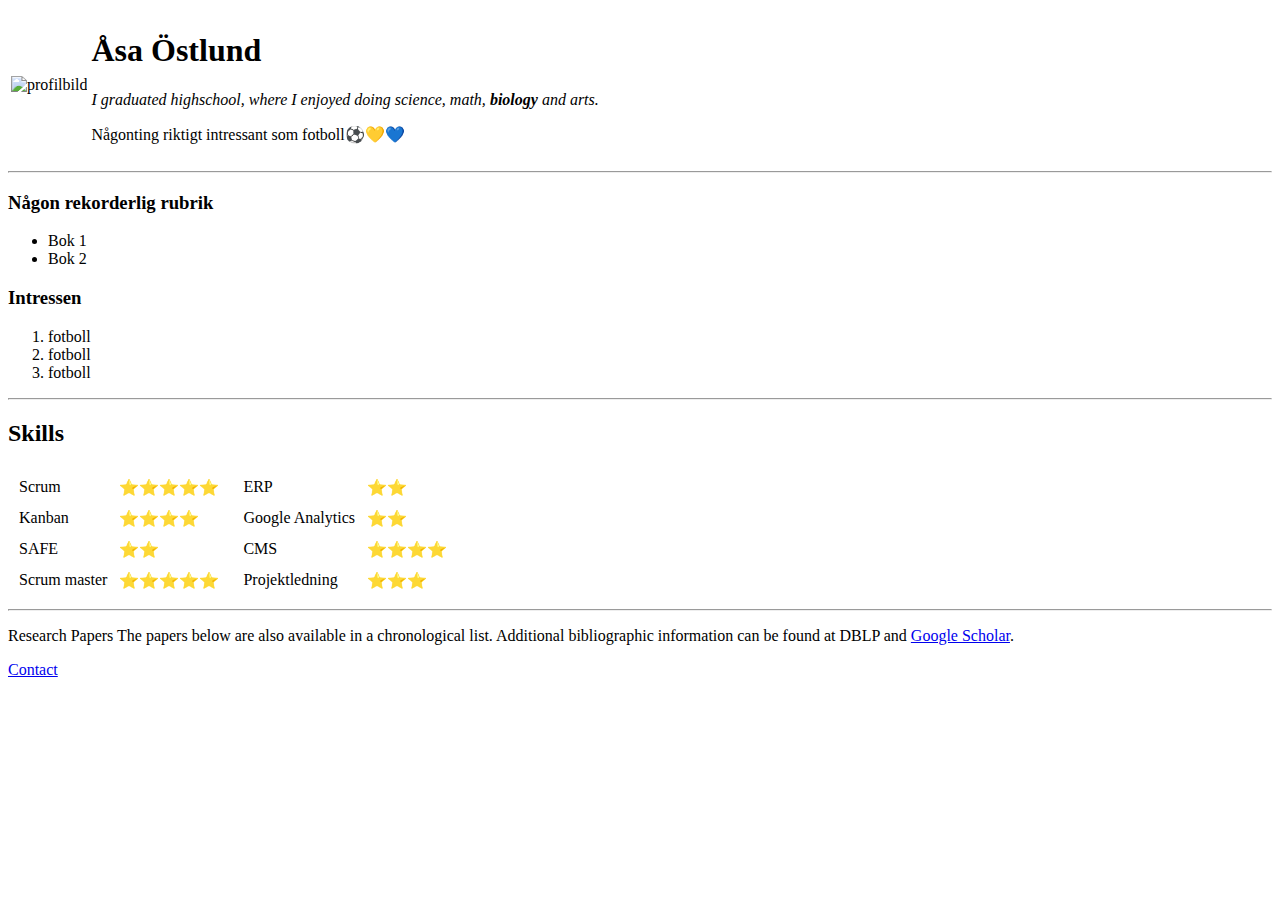
==== index.html @ b02ac049 "Added initial cv test website file" ====
<!DOCTYPE html>
<html lang="en" dir="ltr">

<head>
  <meta charset="utf-8">
  <title>Åsa test</title>
</head>

<body>


  <table>
    <tr>
      <td><img src="images/asa-modifiedc.png" alt="profilbild"></td>
      <td>
        <h1>Åsa Östlund</h1>
        <p><em>I graduated highschool, where I enjoyed doing science, math, <strong>biology</strong> and arts.</em></p>
        <p>Någonting riktigt intressant som fotboll⚽💛💙</p>
      </td>
    </tr>
  </table>
  <hr>
  <h3>Någon rekorderlig rubrik</h3>
  <ul>
    <li>Bok 1</li>
    <li>Bok 2</li>
  </ul>
  <h3>Intressen</h3>
  <ol>
    <li><a href="https://supporterklubben.se/"></a>fotboll</li>
    <li>fotboll</li>
    <li>fotboll</li>
  </ol>
  <hr>
  <h2>Skills</h2>
  <table border="0" cellspacing="10">
    <thead>
    </thead>
    <tbody>
      <tr>
        <td>Scrum</td>
        <td>⭐️⭐️⭐️⭐️⭐️</td>
        <td></td>
        <td>ERP</td>
        <td>⭐️⭐️</td>
      </tr>
      <tr>
        <td>Kanban</td>
        <td>⭐️⭐️⭐️⭐️</td>
        <td></td>
        <td>Google Analytics</td>
        <td>⭐️⭐️</td>

      </tr>
      <tr>
        <td>SAFE</td>
        <td>⭐️⭐️</td>
        <td></td>
        <td>CMS</td>
        <td>⭐️⭐️⭐️⭐️</td>

      </tr>
      <tr>
        <td>Scrum master</td>
        <td>⭐️⭐️⭐️⭐️⭐️</td>
        <td></td>
        <td>Projektledning</td>
        <td>⭐️⭐️⭐️</td>
      </tr>
    </tbody>

    <tfoot>

    </tfoot>
  </table>
<hr>
  <p>Research Papers
    The papers below are also available in a chronological list. Additional bibliographic information can be found at DBLP and <a href="https://google.com">Google Scholar</a>.</p>
  <a href="contact.html">Contact</a>
</body>

</html>
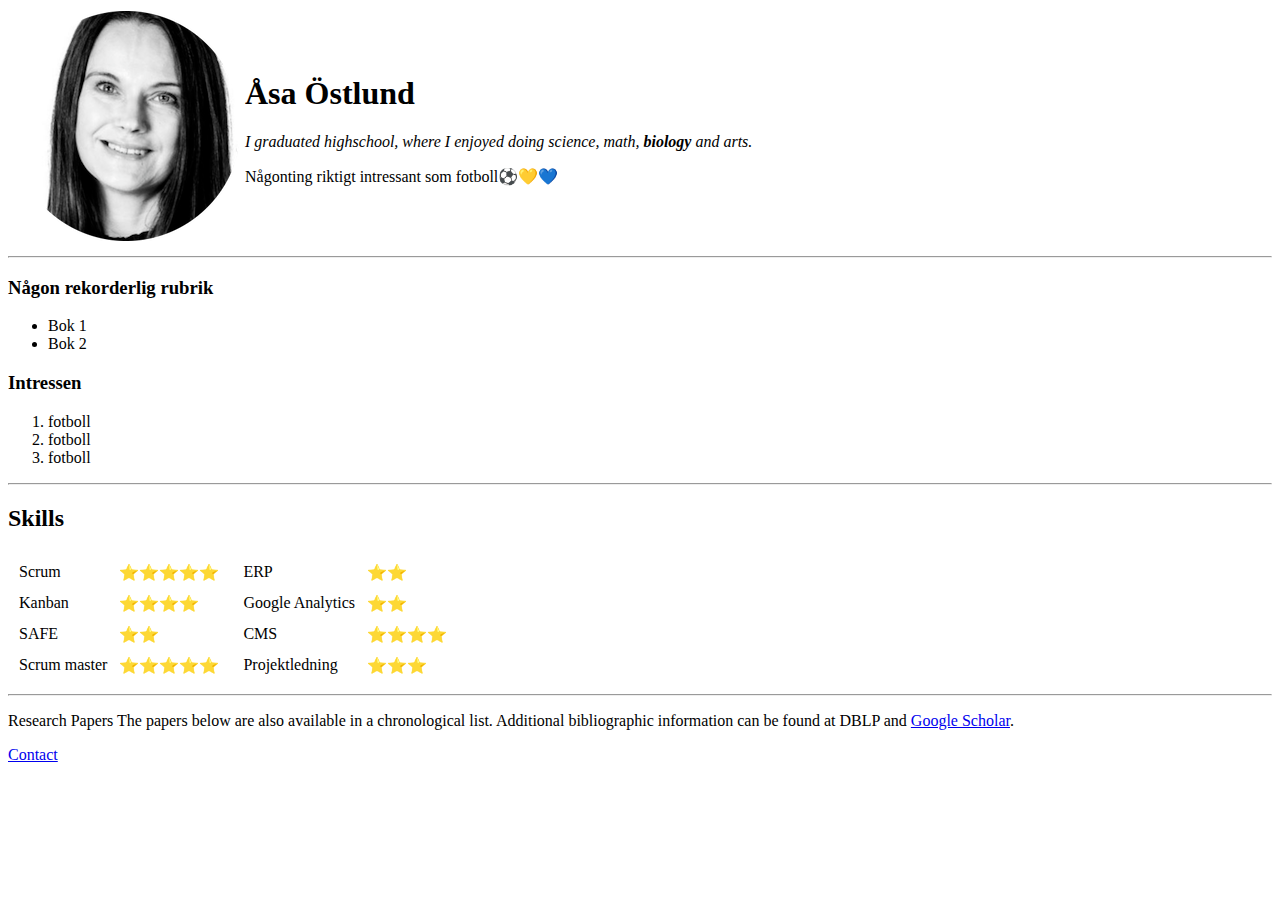
==== commit c29f6364: "Update index.html" ====
--- a/index.html
+++ b/index.html
@@ -11,7 +11,7 @@
 
   <table>
     <tr>
-      <td><img src="images/asa-modifiedc.png" alt="profilbild"></td>
+      <td><img src="images/asa-modified.png" alt="profilbild"></td>
       <td>
         <h1>Åsa Östlund</h1>
         <p><em>I graduated highschool, where I enjoyed doing science, math, <strong>biology</strong> and arts.</em></p>
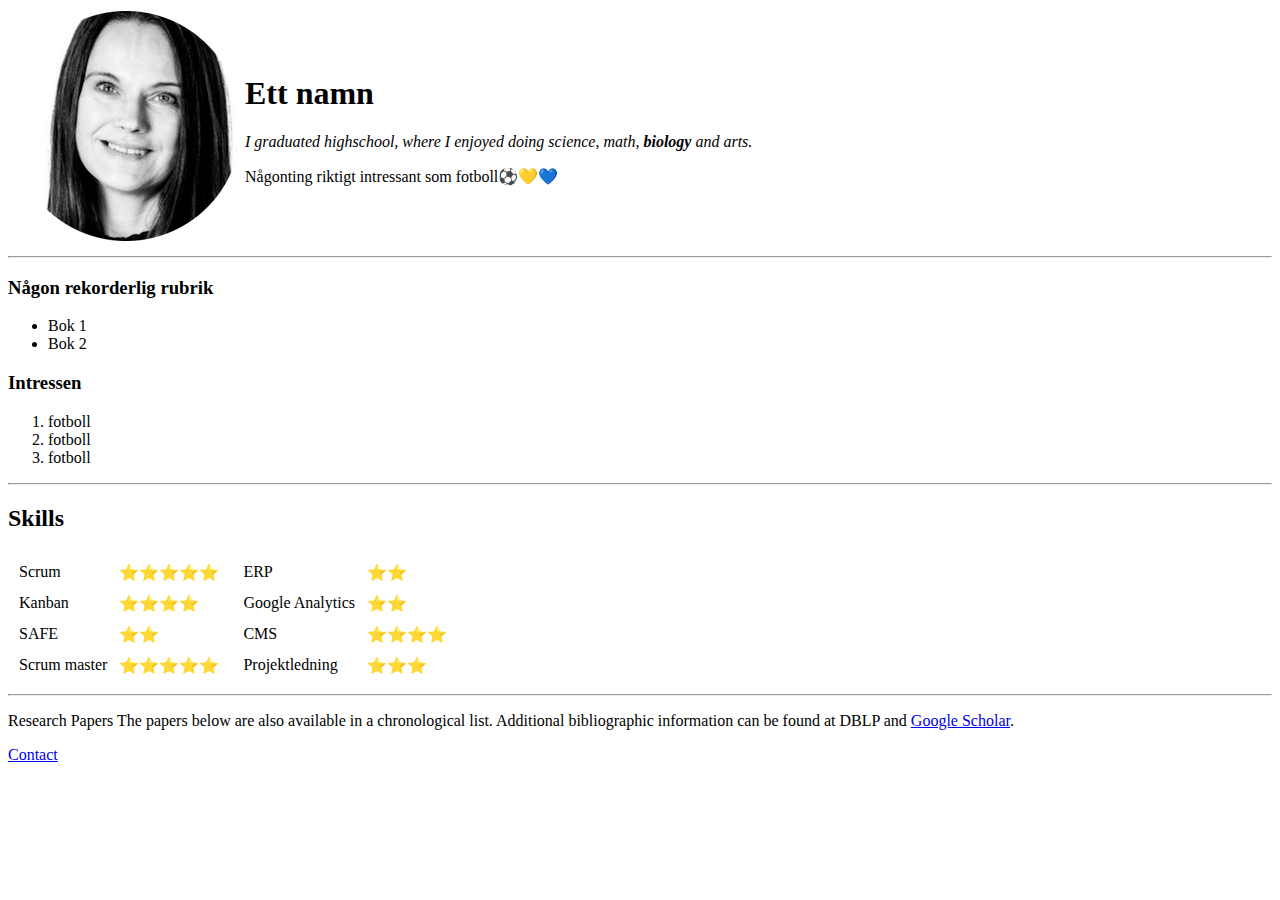
==== commit 0278741d: "Update index.html" ====
--- a/index.html
+++ b/index.html
@@ -11,9 +11,9 @@
 
   <table>
     <tr>
-      <td><img src="images/asa-modified.png" alt="profilbild"></td>
+      <td><img src="/images/asa-modified.png" alt="profilbild"></td>
       <td>
-        <h1>Åsa Östlund</h1>
+        <h1>Ett namn</h1>
         <p><em>I graduated highschool, where I enjoyed doing science, math, <strong>biology</strong> and arts.</em></p>
         <p>Någonting riktigt intressant som fotboll⚽💛💙</p>
       </td>
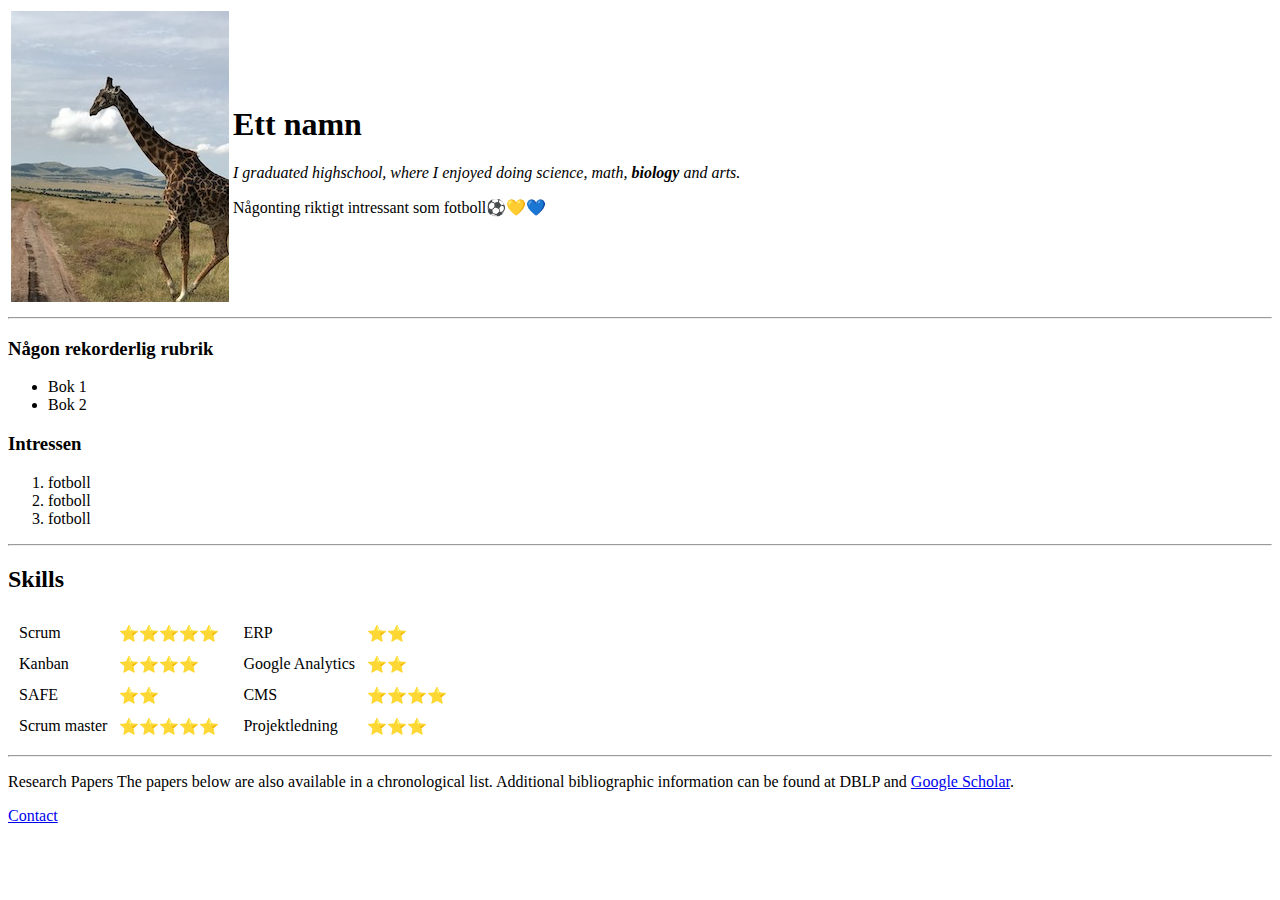
==== commit 6a4699ea: "Update index.html" ====
--- a/index.html
+++ b/index.html
@@ -11,7 +11,7 @@
 
   <table>
     <tr>
-      <td><img src="/images/asa-modified.png" alt="profilbild"></td>
+      <td><img src="/images/IMG_1333.jpeg" alt="profilbild"></td>
       <td>
         <h1>Ett namn</h1>
         <p><em>I graduated highschool, where I enjoyed doing science, math, <strong>biology</strong> and arts.</em></p>
